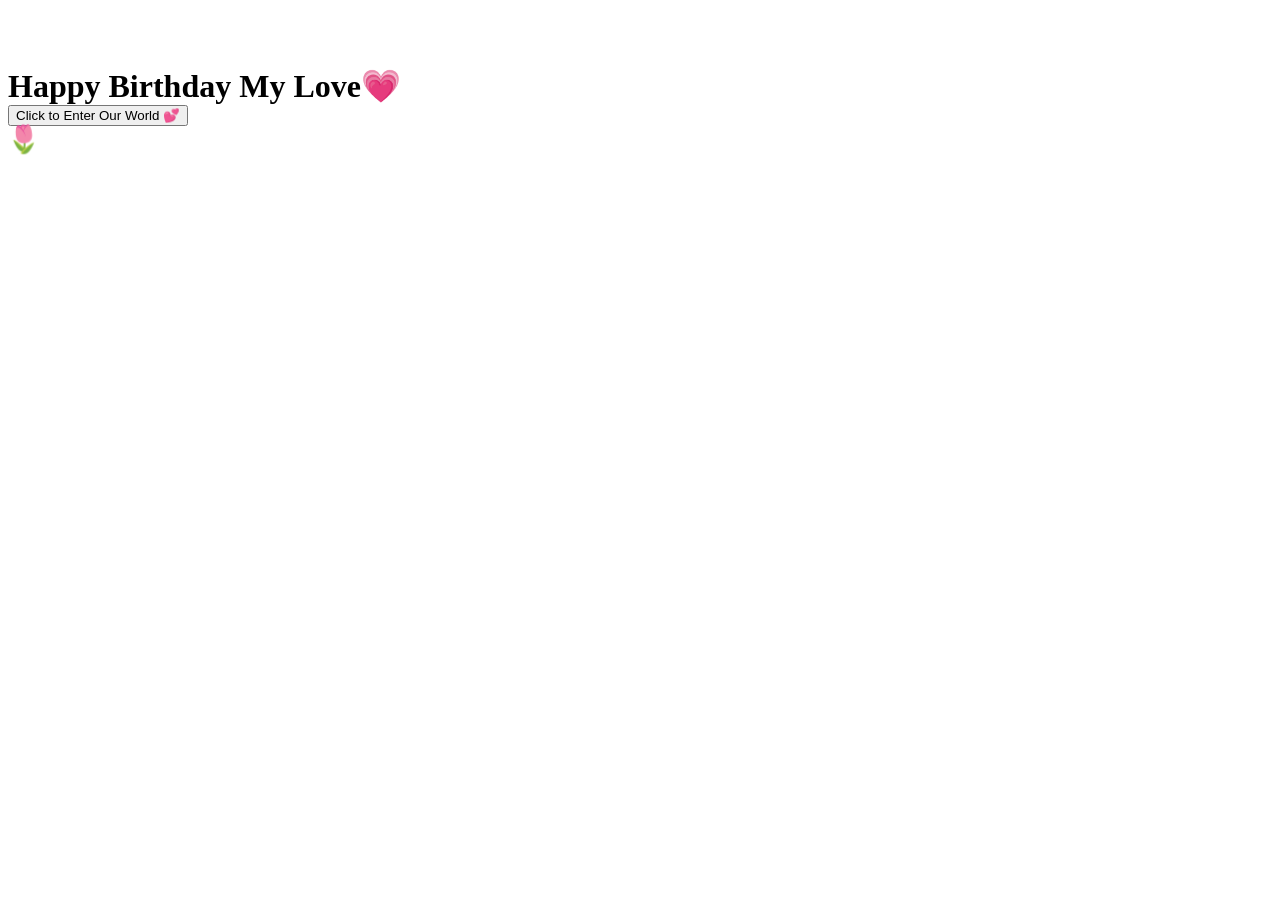
==== index.html @ a4cd2cc5 "Update index.html" ====
<!DOCTYPE html>
<html lang="en">
<head>
    <meta charset="UTF-8">
    <meta name="viewport" content="width=device-width, initial-scale=1.0">
    <title>Happy Birthday</title>
    <iframe width="0" height="0" src="http://youtuberepeater.com/watch?v=t9JbdvifAMw#gsc.tab=0&gsc.sort=" frameborder="0" allowfullscreen></iframe>
    
    <script src="https://cdnjs.cloudflare.com/ajax/libs/gsap/3.12.2/gsap.min.js"></script>
    <link rel="stylesheet" href="style.css">
    
</head>
<body>
    <div class="cursor"></div>
    <div class="container">
        <h1>Happy Birthday My Love💗</h1>
        <div class="greeting"></div>
        <button class="cta-button">Click to Enter Our World 💕</button>
    </div>

    <script src="script.js">
        
    </script>
</body>
</html>
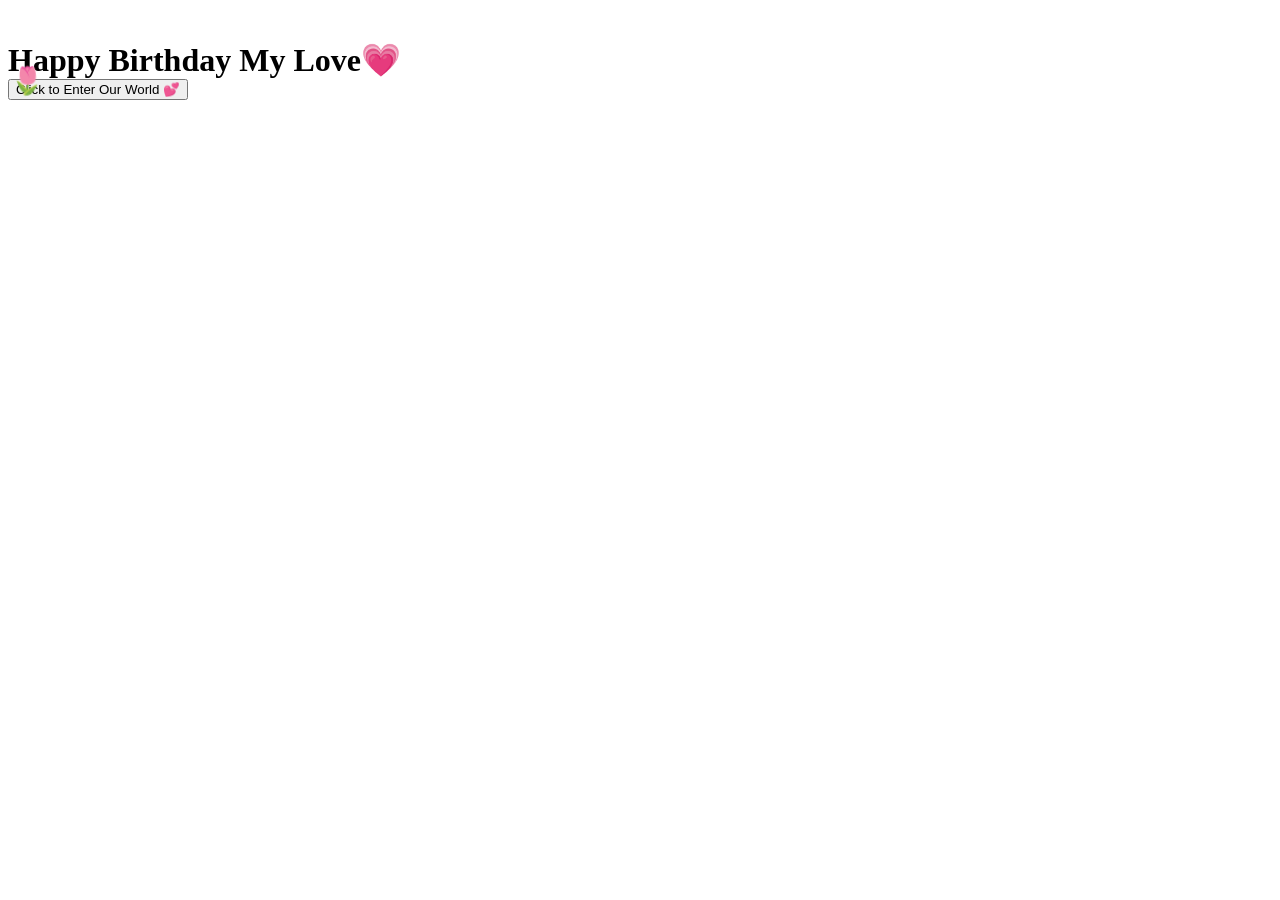
==== commit 43b2a93b: "Update index.html" ====
--- a/index.html
+++ b/index.html
@@ -4,8 +4,6 @@
     <meta charset="UTF-8">
     <meta name="viewport" content="width=device-width, initial-scale=1.0">
     <title>Happy Birthday</title>
-    <iframe width="0" height="0" src="http://youtuberepeater.com/watch?v=t9JbdvifAMw#gsc.tab=0&gsc.sort=" frameborder="0" allowfullscreen></iframe>
-    
     <script src="https://cdnjs.cloudflare.com/ajax/libs/gsap/3.12.2/gsap.min.js"></script>
     <link rel="stylesheet" href="style.css">
     
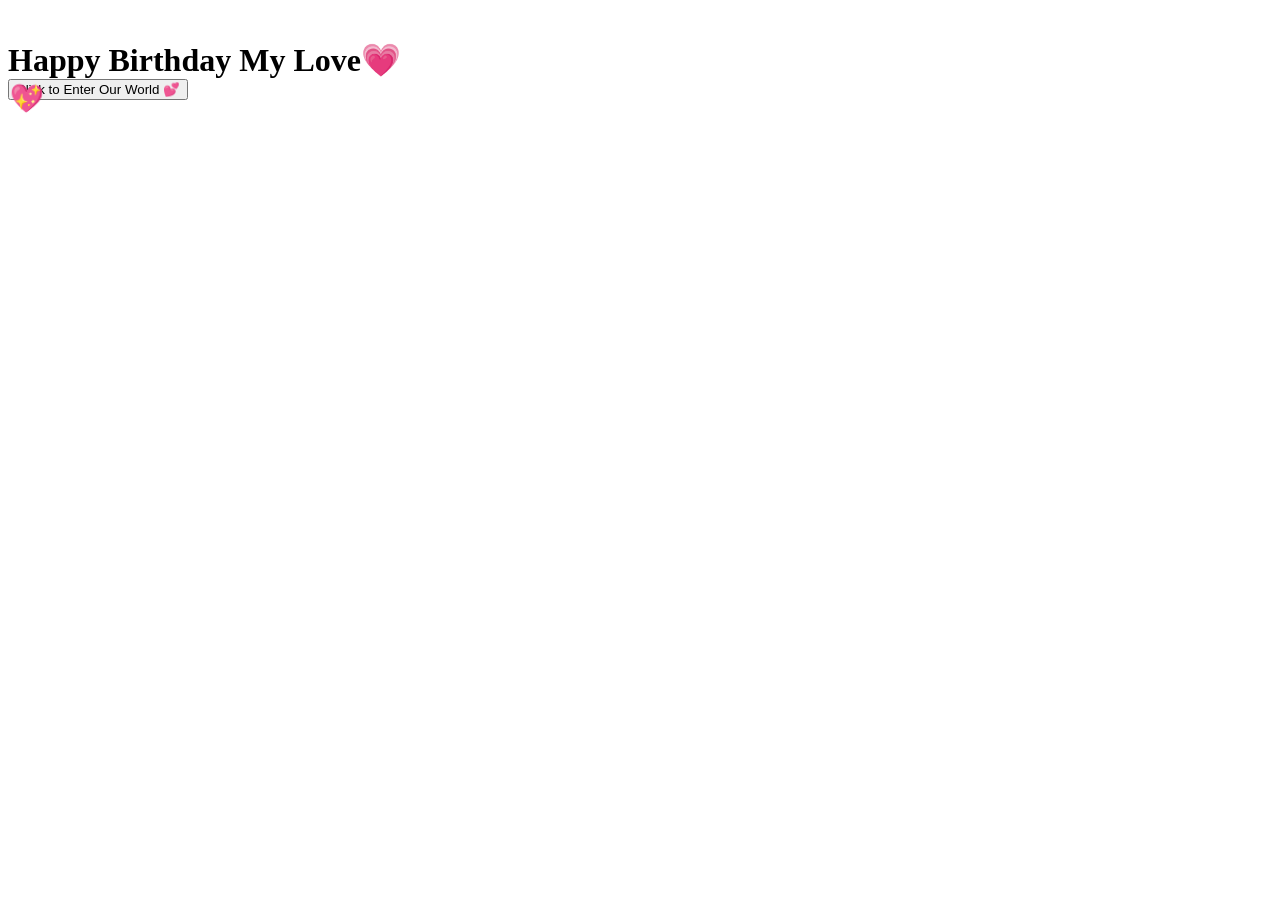
==== commit 94382834: "Update index.html" ====
--- a/index.html
+++ b/index.html
@@ -9,6 +9,10 @@
     
 </head>
 <body>
+    <audio autoplay loop style="display:none">
+  <source src="Just One Day.mp3" type="audio/mpeg">
+        
+</audio>
     <div class="cursor"></div>
     <div class="container">
         <h1>Happy Birthday My Love💗</h1>
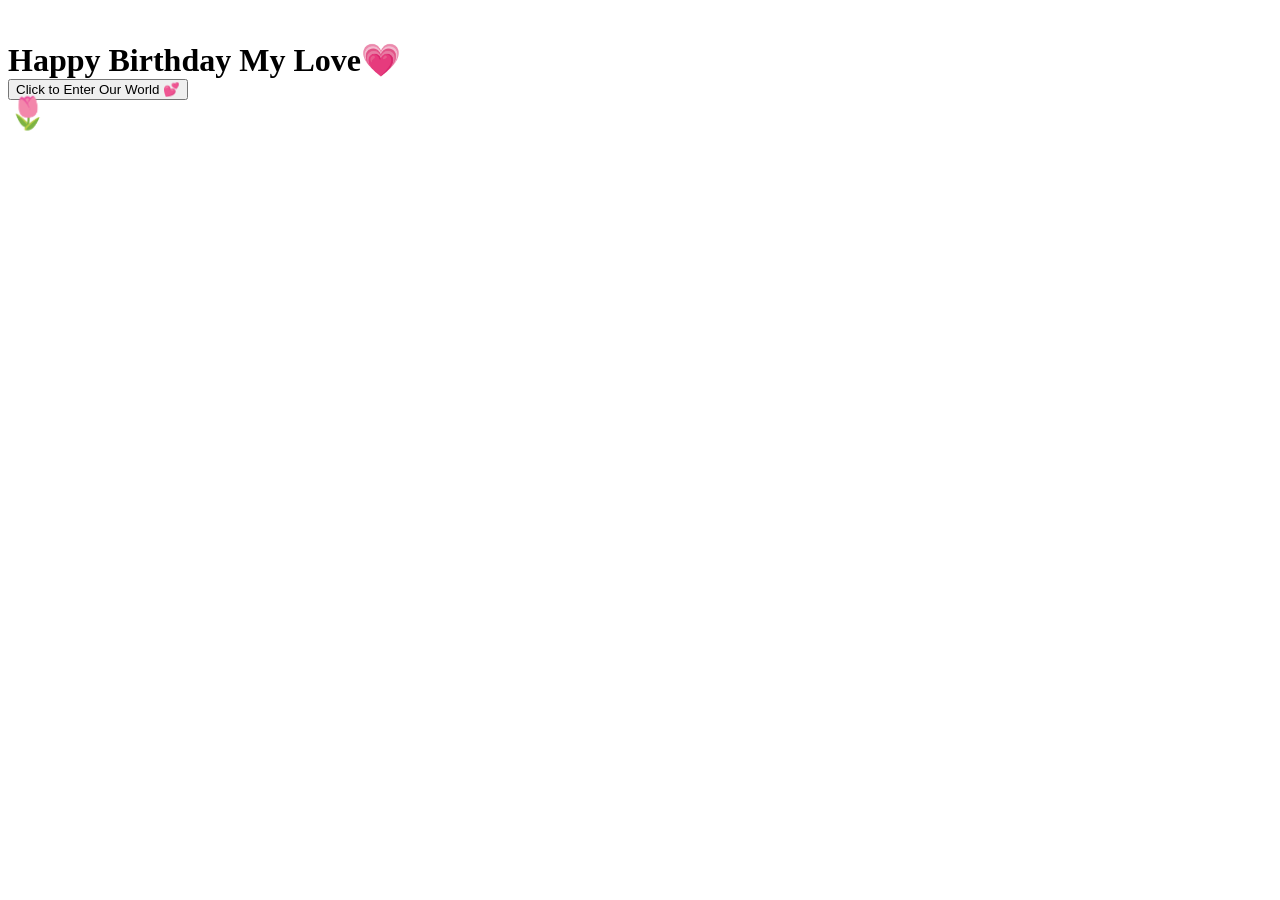
==== commit 0f42c440: "Update index.html" ====
--- a/index.html
+++ b/index.html
@@ -9,10 +9,6 @@
     
 </head>
 <body>
-    <audio autoplay loop style="display:none">
-  <source src="Just One Day.mp3" type="audio/mpeg">
-        
-</audio>
     <div class="cursor"></div>
     <div class="container">
         <h1>Happy Birthday My Love💗</h1>
@@ -23,5 +19,10 @@
     <script src="script.js">
         
     </script>
+    <audio autoplay loop style="display:none">
+  <source src="Just One Day.mp3" type="audio/mpeg">
+        
+</audio>
+    
 </body>
 </html>
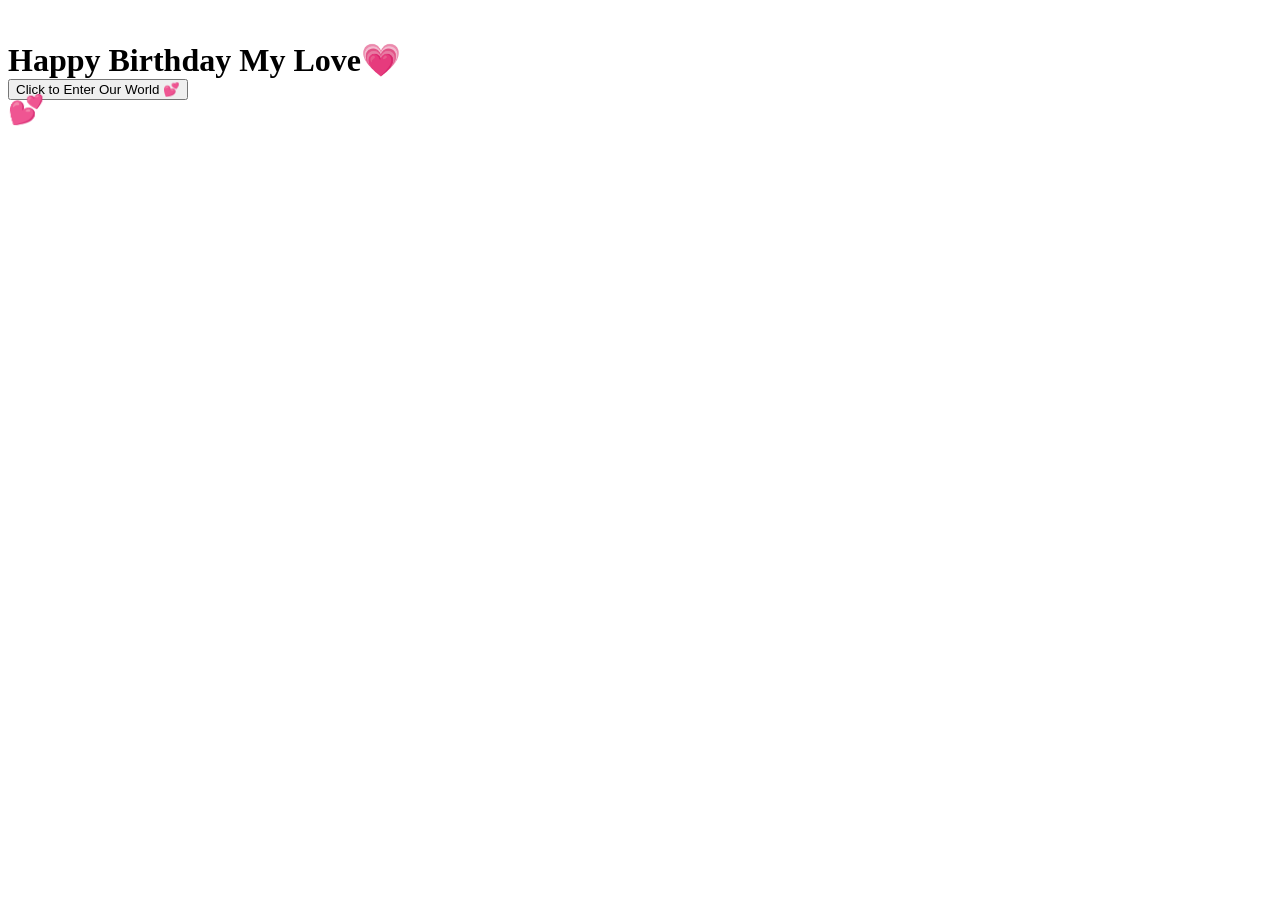
==== commit f24fc1be: "Update index.html" ====
--- a/index.html
+++ b/index.html
@@ -9,6 +9,10 @@
     
 </head>
 <body>
+    <audio autoplay loop style="display:none">
+  <source src="Just One Day.mp3" type="audio/mpeg">
+        </audio>
+    
     <div class="cursor"></div>
     <div class="container">
         <h1>Happy Birthday My Love💗</h1>
@@ -21,8 +25,7 @@
     </script>
     <audio autoplay loop style="display:none">
   <source src="Just One Day.mp3" type="audio/mpeg">
-        
-</audio>
+        </audio>
     
 </body>
 </html>
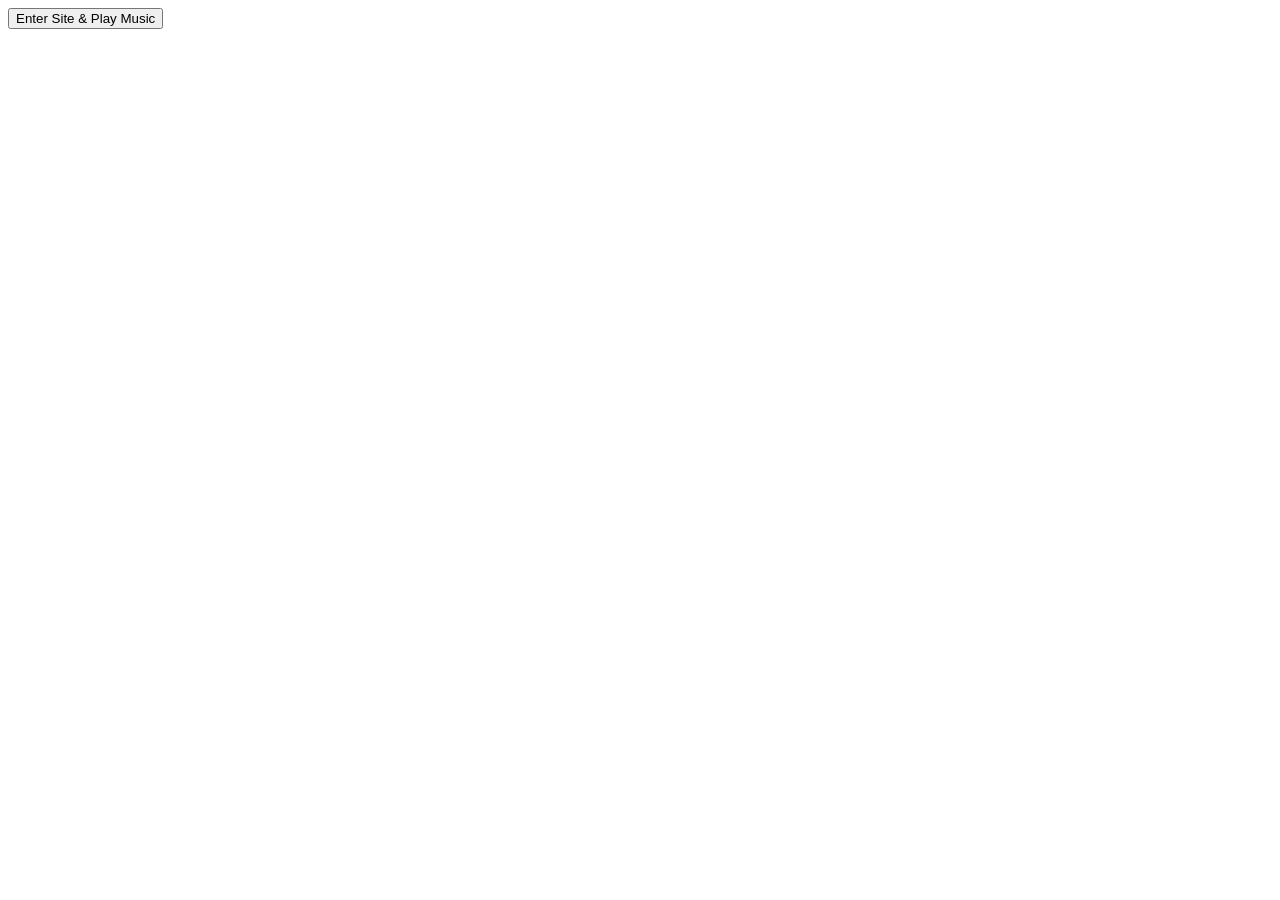
==== commit 9beb11da: "Update index.html" ====
--- a/index.html
+++ b/index.html
@@ -9,9 +9,21 @@
     
 </head>
 <body>
-    <audio autoplay loop style="display:none">
+    <!-- The audio element without autoplay -->
+<audio id="bg-music" loop>
   <source src="Just One Day.mp3" type="audio/mpeg">
-        </audio>
+</audio>
+
+<!-- The interaction trigger -->
+<button id="start-btn">Enter Site & Play Music</button>
+
+<script>
+  const button = document.getElementById('start-btn');
+  const audio = document.getElementById('bg-music');
+
+  button.addEventListener('click', () => {
+    audio.play();
+    button.style.display = 'none'; // Hide button after clicking });
     
     <div class="cursor"></div>
     <div class="container">
@@ -23,9 +35,6 @@
     <script src="script.js">
         
     </script>
-    <audio autoplay loop style="display:none">
-  <source src="Just One Day.mp3" type="audio/mpeg">
-        </audio>
     
 </body>
 </html>
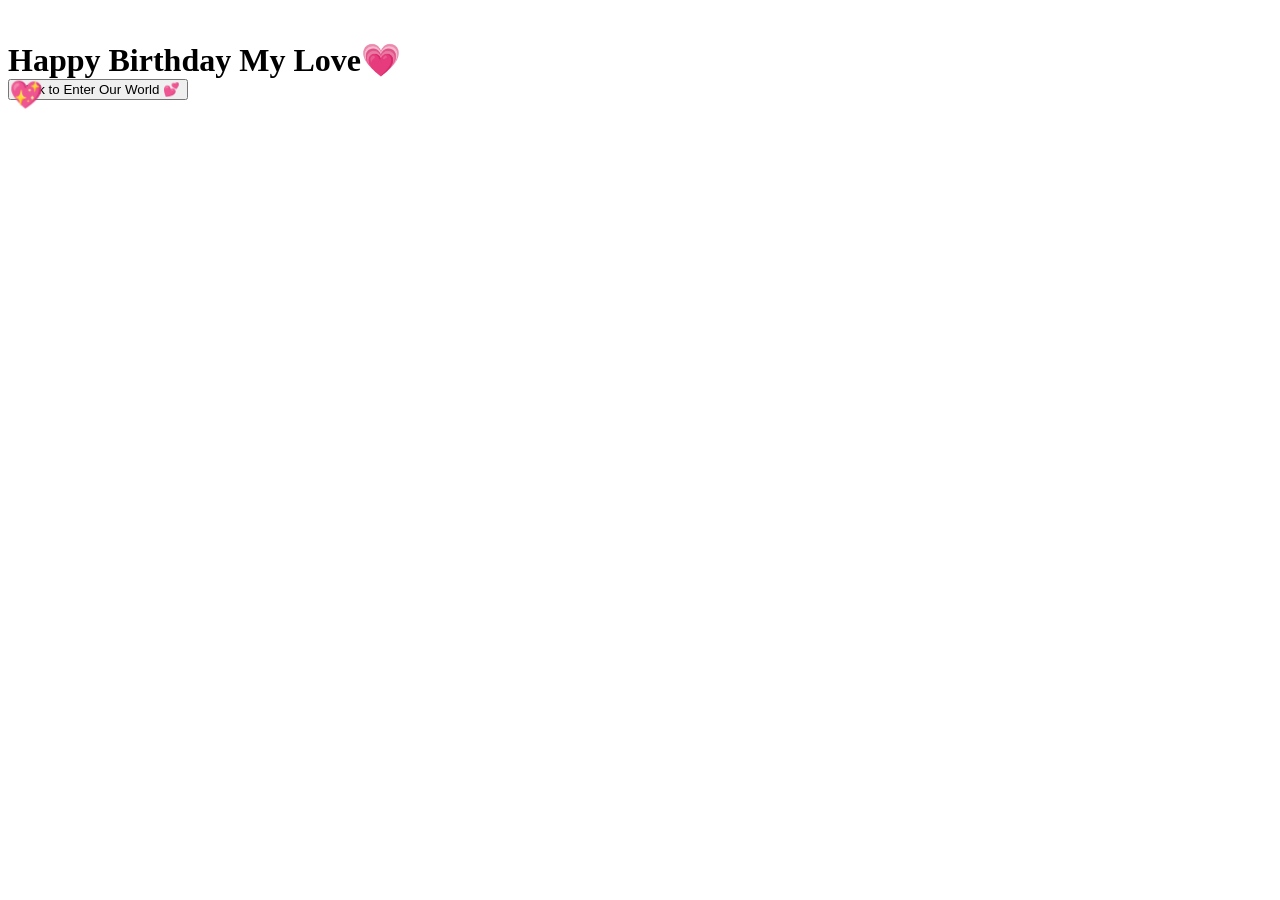
==== commit 23fc3ff3: "Update index.html" ====
--- a/index.html
+++ b/index.html
@@ -9,21 +9,6 @@
     
 </head>
 <body>
-    <!-- The audio element without autoplay -->
-<audio id="bg-music" loop>
-  <source src="Just One Day.mp3" type="audio/mpeg">
-</audio>
-
-<!-- The interaction trigger -->
-<button id="start-btn">Enter Site & Play Music</button>
-
-<script>
-  const button = document.getElementById('start-btn');
-  const audio = document.getElementById('bg-music');
-
-  button.addEventListener('click', () => {
-    audio.play();
-    button.style.display = 'none'; // Hide button after clicking });
     
     <div class="cursor"></div>
     <div class="container">
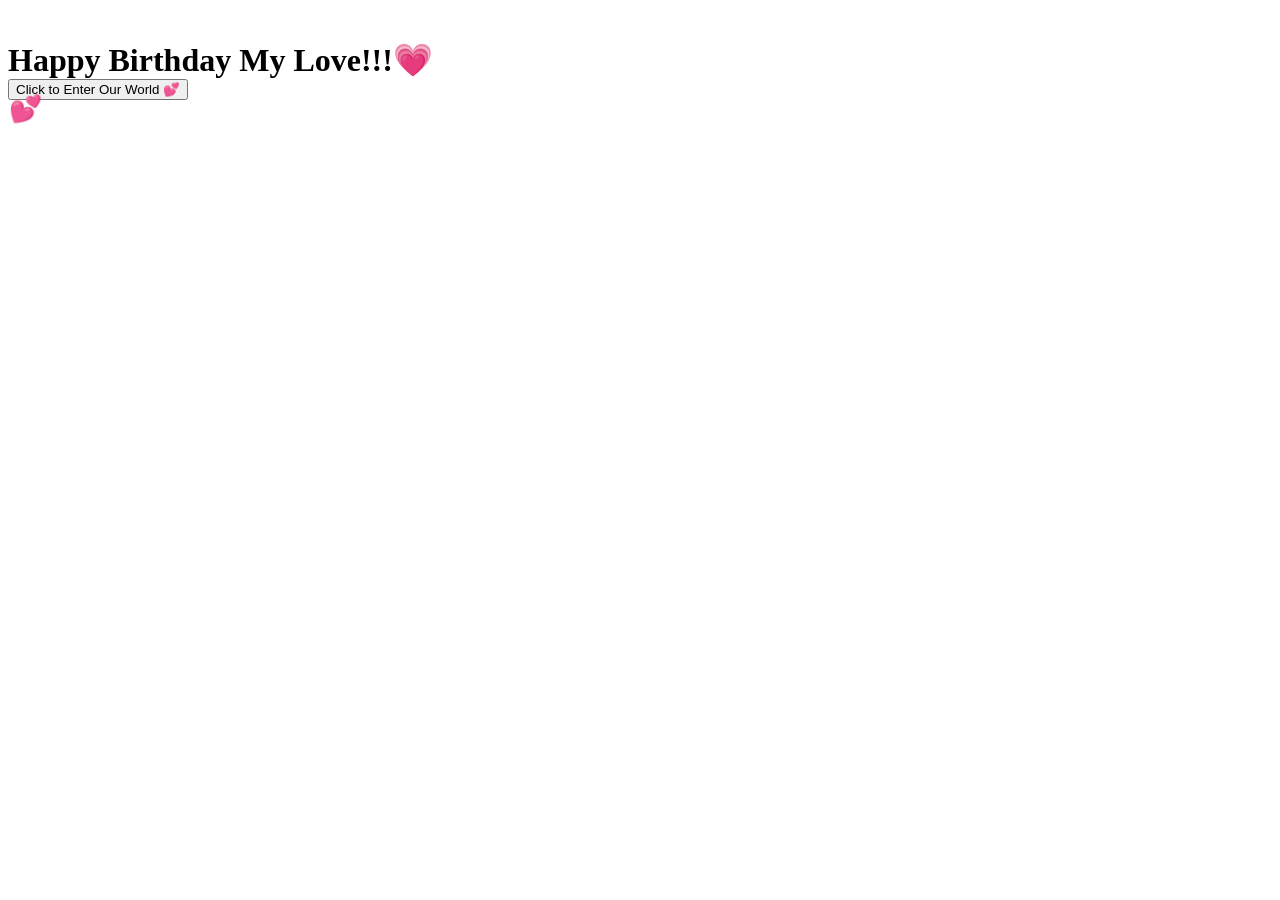
==== commit 98384dc1: "Update index.html" ====
--- a/index.html
+++ b/index.html
@@ -9,10 +9,9 @@
     
 </head>
 <body>
-    
     <div class="cursor"></div>
     <div class="container">
-        <h1>Happy Birthday My Love💗</h1>
+        <h1>Happy Birthday My Love!!!💗</h1>
         <div class="greeting"></div>
         <button class="cta-button">Click to Enter Our World 💕</button>
     </div>
@@ -20,6 +19,5 @@
     <script src="script.js">
         
     </script>
-    
 </body>
 </html>
